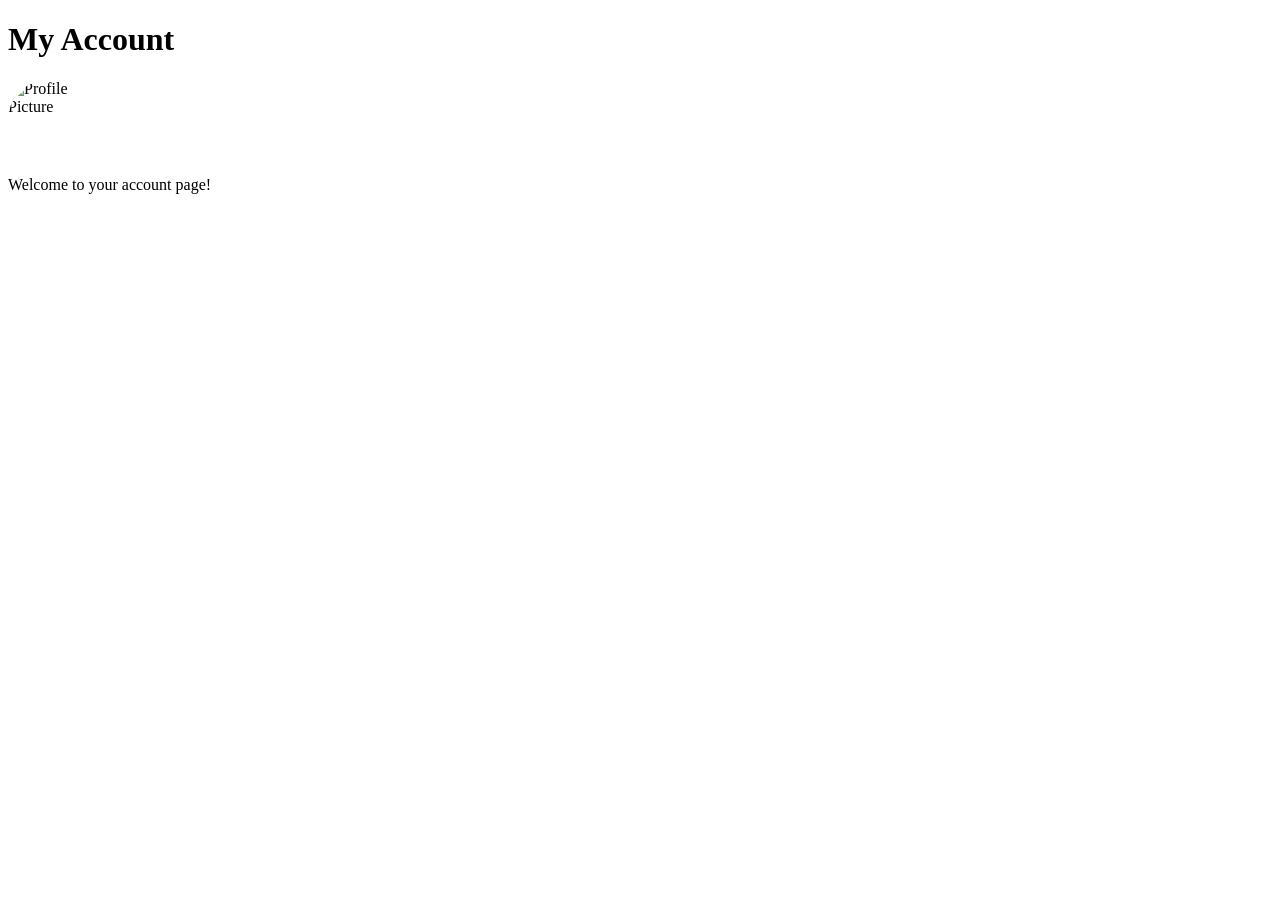
==== account.html @ 2de0ad02 "commit-3" ====
<!DOCTYPE html>
<html lang="en">
<head>
    <meta charset="UTF-8">
    <meta name="viewport" content="width=device-width, initial-scale=1.0">
    <title>Document</title>
</head>
<body>
    <h1>My Account</h1>
    <div class="account-dp" style="width: 5rem; height: 5rem; border-radius: 50%; overflow: hidden;">
        <img src="https://upload.wikimedia.org/wikipedia/commons/a/ac/Default_pfp.jpg" alt="Profile Picture" style="width: 100%; height: 100%; object-fit: cover;">
    </div>
    <p>Welcome to your account page!</p>
</body>
</html>
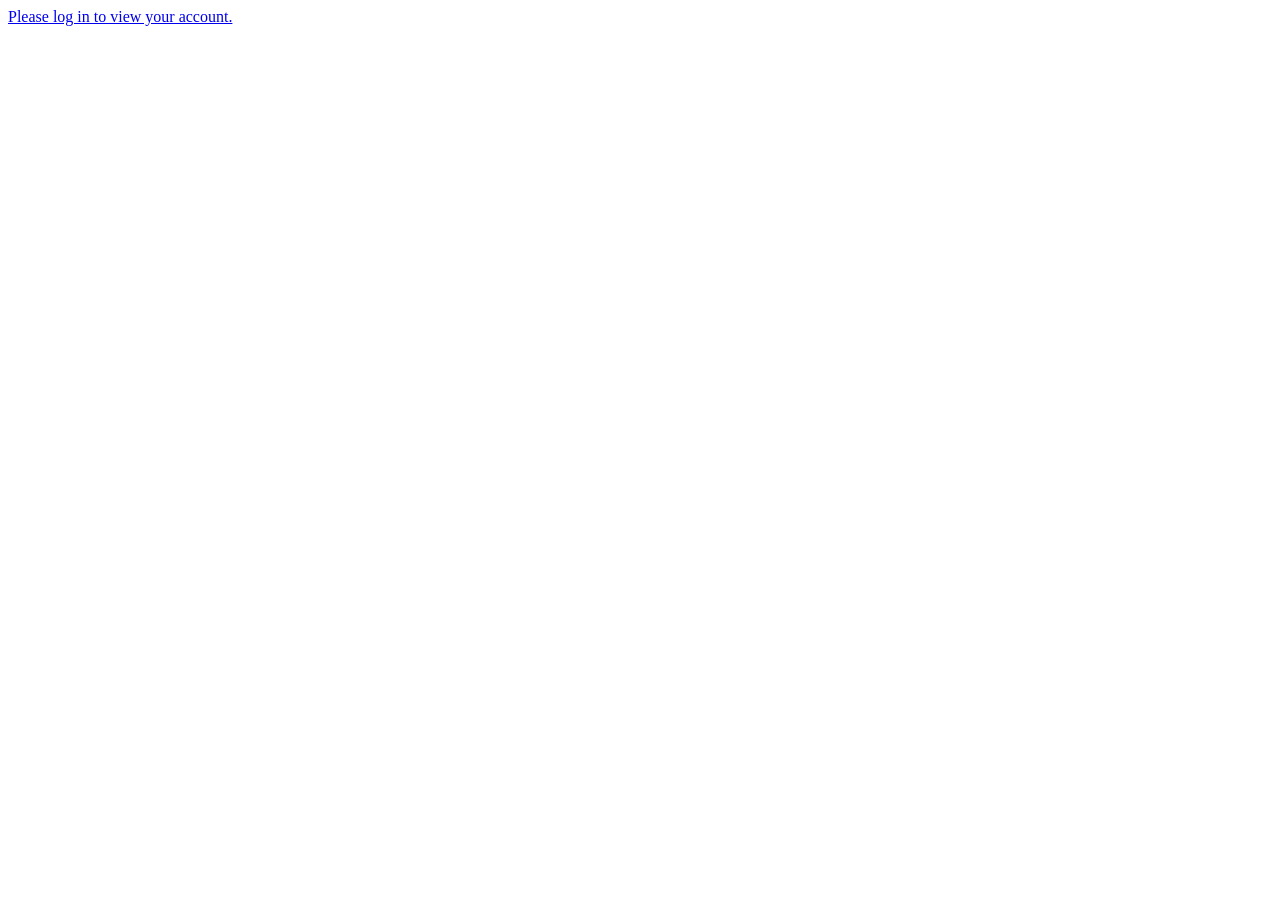
==== commit 57c74183: "commit-10" ====
--- a/account.html
+++ b/account.html
@@ -6,10 +6,14 @@
     <title>Document</title>
 </head>
 <body>
-    <h1>My Account</h1>
-    <div class="account-dp" style="width: 5rem; height: 5rem; border-radius: 50%; overflow: hidden;">
-        <img src="https://upload.wikimedia.org/wikipedia/commons/a/ac/Default_pfp.jpg" alt="Profile Picture" style="width: 100%; height: 100%; object-fit: cover;">
+    <div class="message"></div>
+    <div id="container">
+        <h1>My Account</h1>
+        <div class="account-dp" style="width: 5rem; height: 5rem; border-radius: 50%; overflow: hidden;">
+            <img src="https://upload.wikimedia.org/wikipedia/commons/a/ac/Default_pfp.jpg" alt="Profile Picture" style="width: 100%; height: 100%; object-fit: cover;">
+        </div>
+        <label id="owner-Name"></label>
     </div>
-    <p>Welcome to your account page!</p>
 </body>
+<script src="account.js"></script>
 </html>
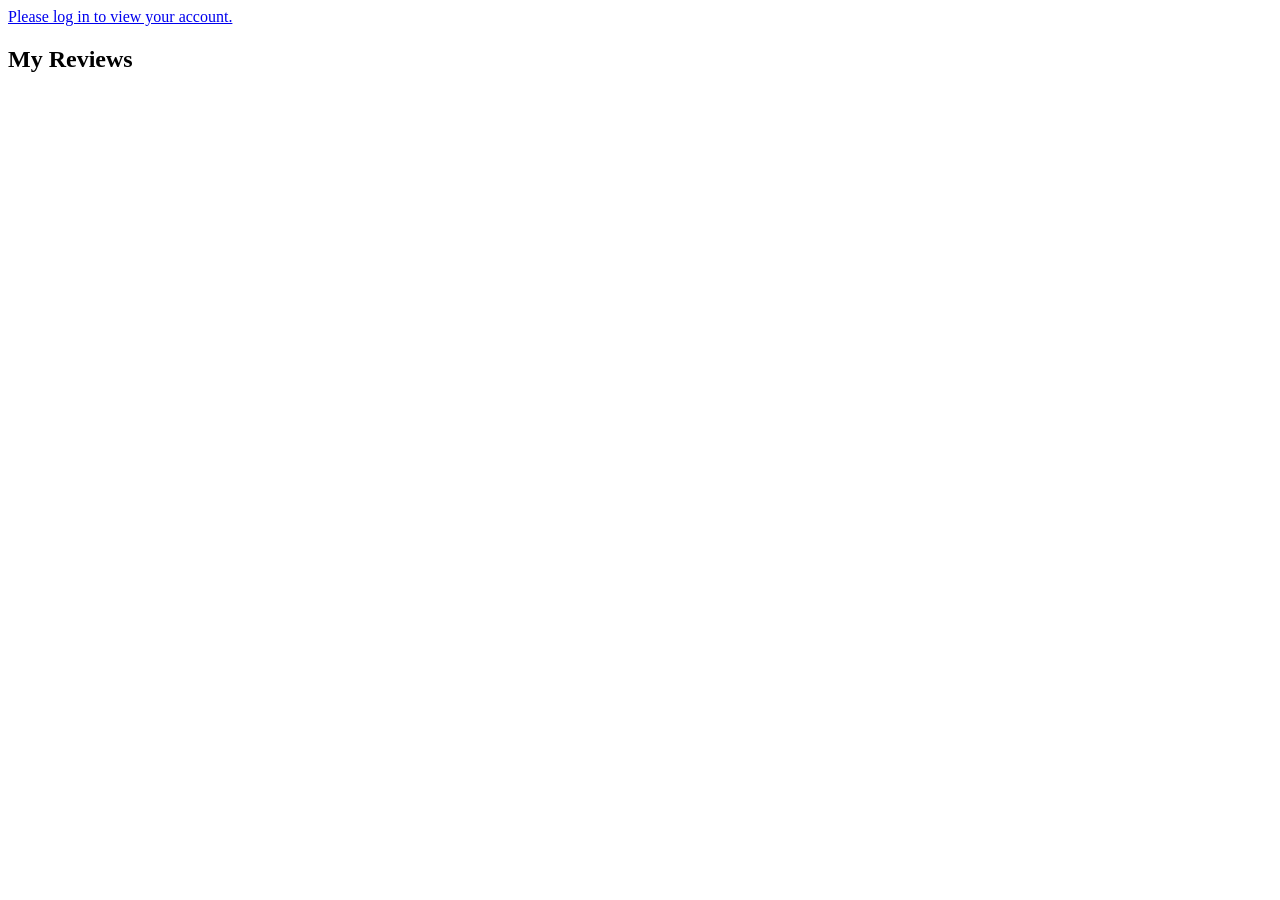
==== commit 2fb621dd: "commit-11" ====
--- a/account.html
+++ b/account.html
@@ -8,11 +8,17 @@
 <body>
     <div class="message"></div>
     <div id="container">
+        <a href="index.html"><span>&#8592;</span> Back</a>
         <h1>My Account</h1>
         <div class="account-dp" style="width: 5rem; height: 5rem; border-radius: 50%; overflow: hidden;">
             <img src="https://upload.wikimedia.org/wikipedia/commons/a/ac/Default_pfp.jpg" alt="Profile Picture" style="width: 100%; height: 100%; object-fit: cover;">
         </div>
         <label id="owner-Name"></label>
+        <button id="logout">Logout</button>
+    </div>
+    <div class="container-2">
+        <h2>My Reviews</h2>
+        
     </div>
 </body>
 <script src="account.js"></script>
